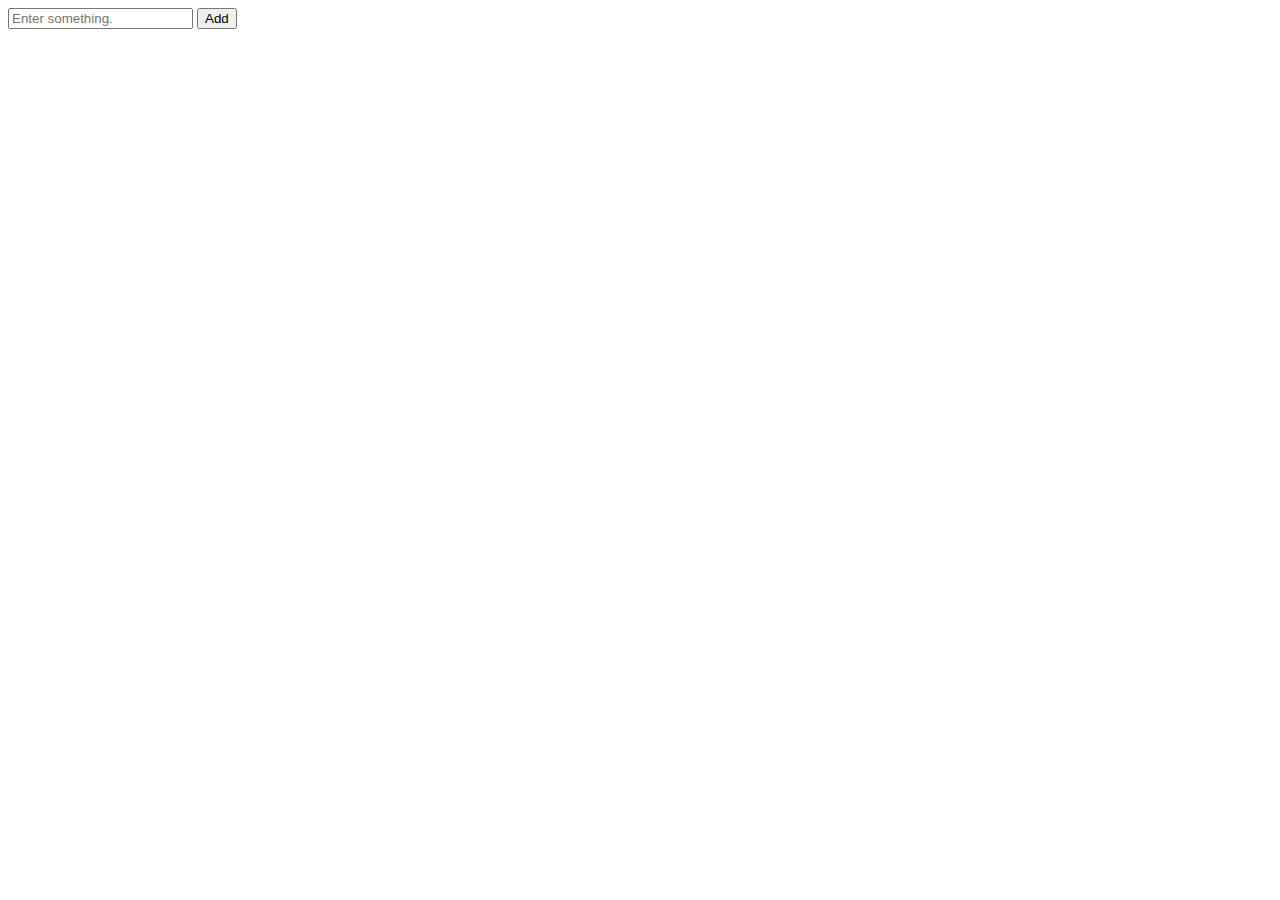
==== index.html @ 03d3145d "Initial commit" ====
<!DOCTYPE html>
<html lang="en">
    <head>
        <title></title>
        <meta charset="UTF-8">
        <meta name="viewport" content="width=device-width, initial-scale=1">
    </head>
    <body>
    
        <div class="main">
            <div class="inpbox">
                <form x-todo-form>
                    <input x-todo-sr-inp type="text" placeholder="Enter something.">
                    <button type="submit">Add</button>
                </form>
            </div>
            <div class="contentbox">
                <div x-todo-list>

                </div>
            </div>
        </div>
        <script src="js/app.js"></script>
    </body>
</html>
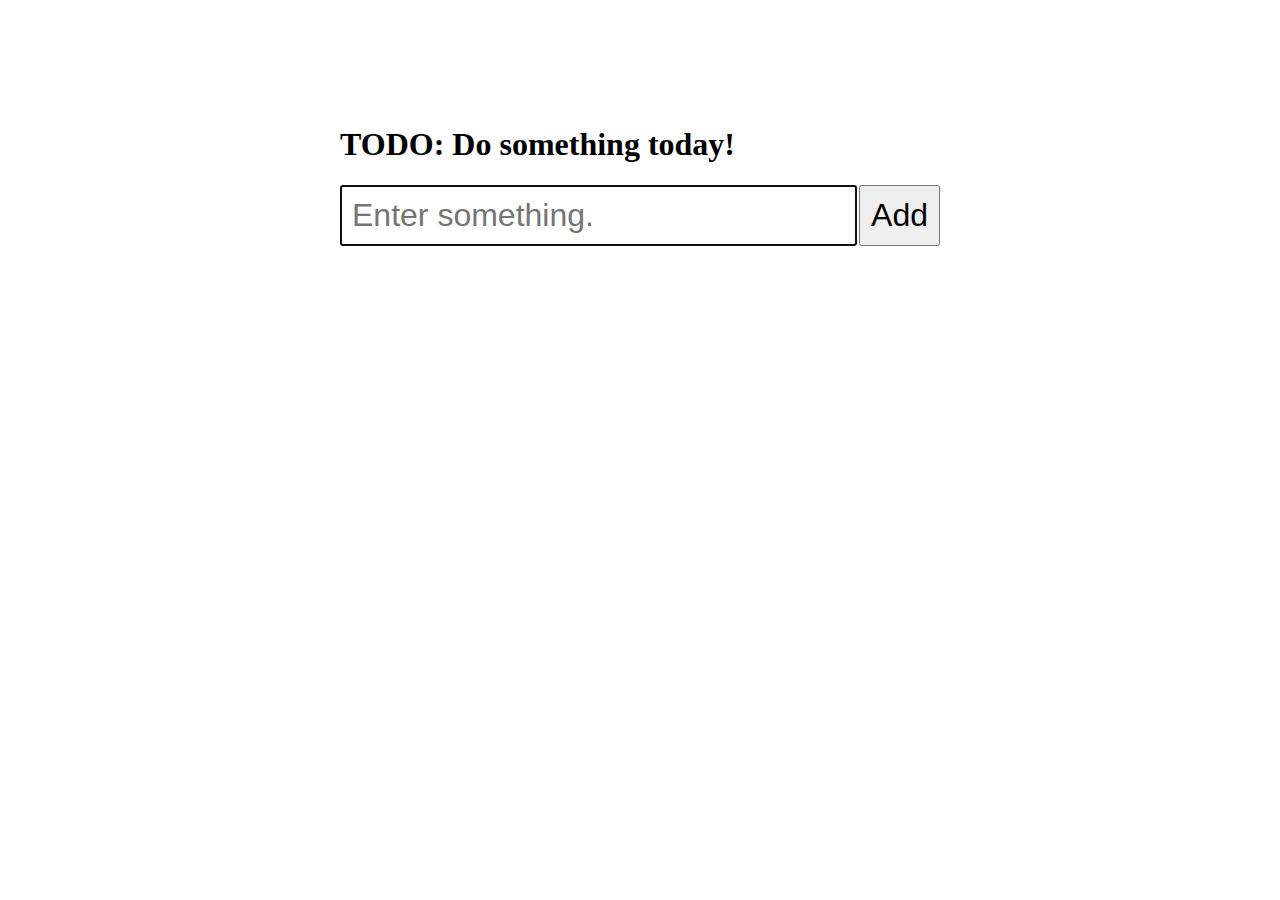
==== commit f0bcd429: "Styling" ====
--- a/index.html
+++ b/index.html
@@ -4,14 +4,16 @@
         <title></title>
         <meta charset="UTF-8">
         <meta name="viewport" content="width=device-width, initial-scale=1">
+        <link rel="stylesheet" href="css/style.css">
     </head>
     <body>
     
         <div class="main">
+            <h1>TODO: Do something today!</h1>
             <div class="inpbox">
                 <form x-todo-form>
-                    <input x-todo-sr-inp type="text" placeholder="Enter something.">
-                    <button type="submit">Add</button>
+                    <input class="todo--inp-add" x-todo-sr-inp type="text" placeholder="Enter something." autofocus>
+                    <button class="todo--inp-button" type="submit">Add</button>
                 </form>
             </div>
             <div class="contentbox">
--- a/css/style.css
+++ b/css/style.css
@@ -0,0 +1,37 @@
+body {
+}
+
+.main {
+    max-width: 600px;
+    margin: 10% auto;
+}
+
+.inpbox{
+    margin-bottom: 10px;
+}
+
+.inpbox form{
+    display: flex;
+}
+
+.todo--inp-add{
+    flex-grow: 1;
+    margin-right: 2px;
+}
+.todo--inp-add,
+.todo--inp-button{
+    font-size: 2em;
+    padding: 10px;
+}
+
+.todo--item {
+    display: flex;
+    font-size: 1.5em;
+    margin-bottom: 10px;
+    border-bottom: 1px solid #7fb9e6;
+    padding: 10px 0px;
+}
+
+.todo--item-text {
+    flex-grow: 1;
+}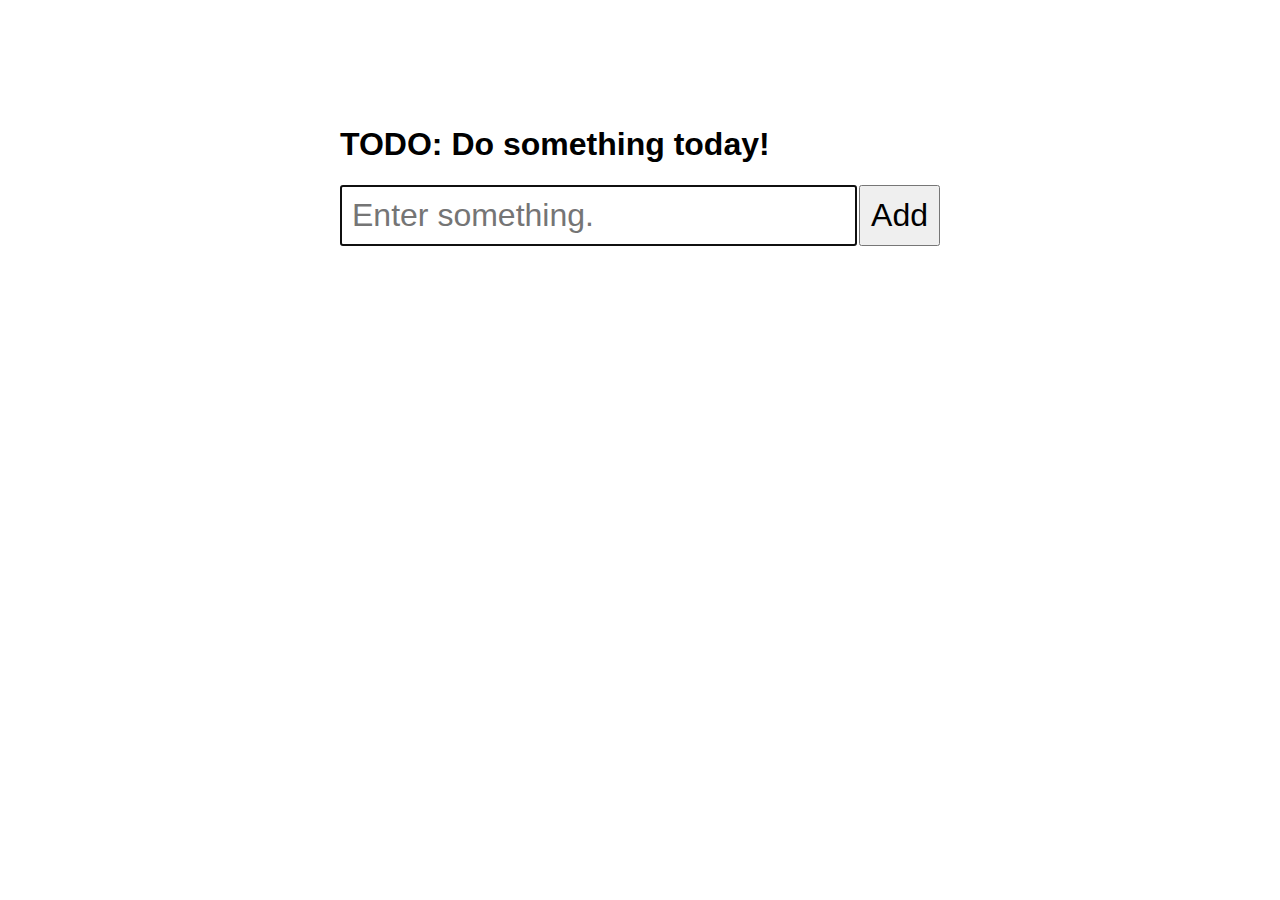
==== commit ff9f5483: "Added model layer and some api's" ====
--- a/index.html
+++ b/index.html
@@ -22,6 +22,7 @@
                 </div>
             </div>
         </div>
+        <script src="js/model.js"></script>
         <script src="js/app.js"></script>
     </body>
 </html>--- a/css/style.css
+++ b/css/style.css
@@ -1,4 +1,8 @@
 body {
+    font-family: -apple-system, BlinkMacSystemFont, 
+    "Segoe UI", "Roboto", "Oxygen", 
+    "Ubuntu", "Cantarell", "Fira Sans", 
+    "Droid Sans", "Helvetica Neue", sans-serif;
 }
 
 .main {
